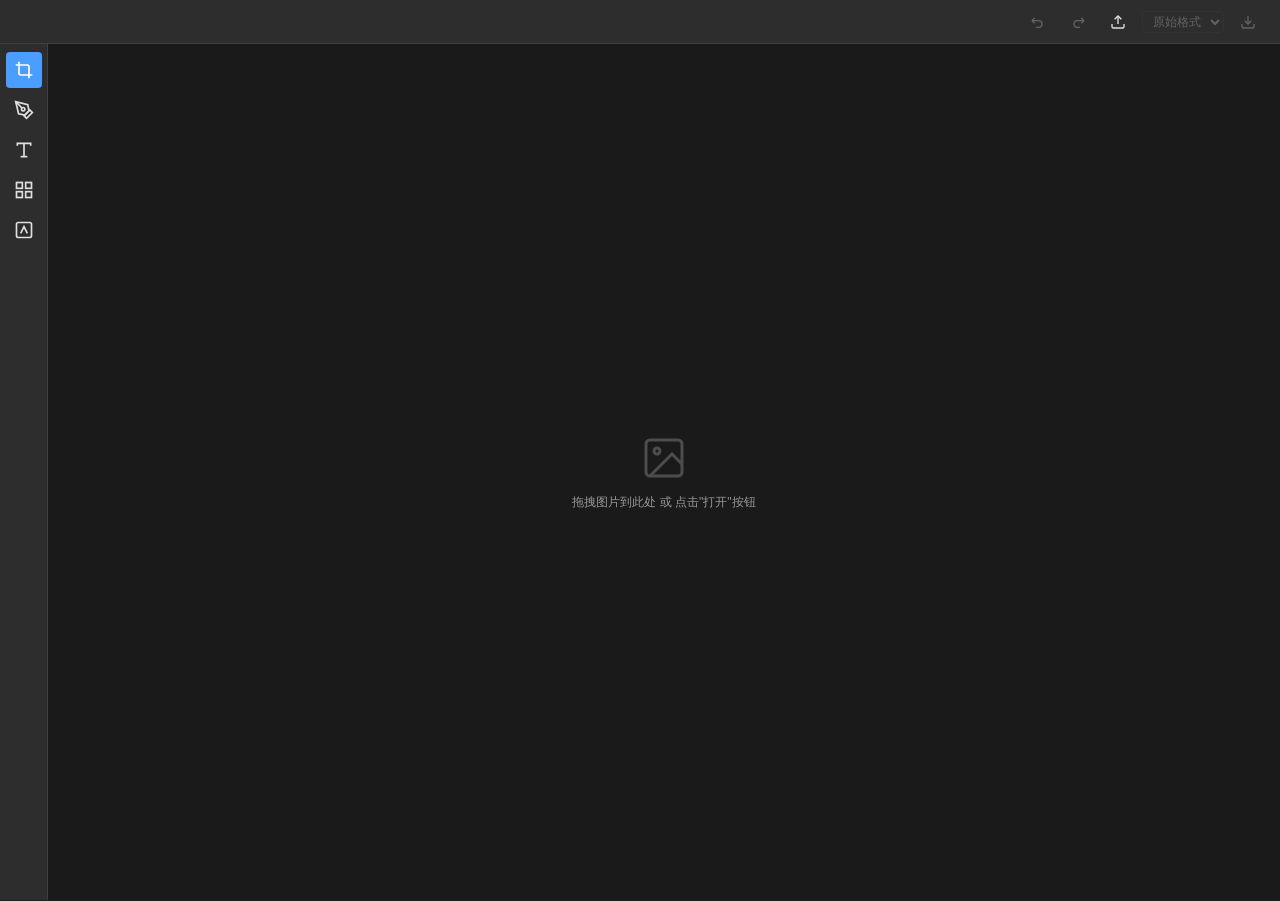
==== photo-editor/index.html @ 1ab2aeef "加回" ====
<!DOCTYPE html>
<html lang="zh-CN">
<head>
  <meta charset="UTF-8">
  <meta name="viewport" content="width=device-width, initial-scale=1.0">
  <title>PhotoEditor</title>
  <link rel="stylesheet" href="css/main.css">
  
</head>
<body>
  <div class="o-app">
    <!-- 顶部属性栏 -->
    <div class="c-property-bar" id="propertyBar">
      <div class="c-property-bar__group" id="toolOptions">
        <!-- 工具参数由 JS 动态填充 -->
      </div>
      <div class="c-property-bar__spacer"></div>
      <div class="c-property-bar__group">
        <button class="c-property-bar__btn" id="btnUndo" title="撤销 (Ctrl+Z)" disabled>
          <svg viewBox="0 0 24 24" fill="none" stroke="currentColor" stroke-width="2">
            <path d="M3 10h10a5 5 0 0 1 0 10H9"/>
            <path d="M3 10l4-4M3 10l4 4"/>
          </svg>
        </button>
        <button class="c-property-bar__btn" id="btnRedo" title="重做 (Ctrl+Y)" disabled>
          <svg viewBox="0 0 24 24" fill="none" stroke="currentColor" stroke-width="2">
            <path d="M21 10H11a5 5 0 0 0 0 10h4"/>
            <path d="M21 10l-4-4M21 10l-4 4"/>
          </svg>
        </button>
        <button class="c-property-bar__btn" id="btnOpen" title="打开图片">
          <svg viewBox="0 0 24 24" fill="none" stroke="currentColor" stroke-width="2">
            <path d="M3 15v4a2 2 0 0 0 2 2h14a2 2 0 0 0 2-2v-4"/>
            <path d="M17 8l-5-5-5 5"/>
            <path d="M12 3v12"/>
          </svg>
        </button>
        <select id="downloadFormat" class="c-property-bar__select" disabled>
          <option value="">原始格式</option>
          <option value="image/png">PNG</option>
          <option value="image/jpeg">JPG</option>
          <option value="image/webp">WebP</option>
        </select>
        <button class="c-property-bar__btn" id="btnDownload" title="下载 (Ctrl+S)" disabled>
          <svg viewBox="0 0 24 24" fill="none" stroke="currentColor" stroke-width="2">
            <path d="M3 15v4a2 2 0 0 0 2 2h14a2 2 0 0 0 2-2v-4"/>
            <path d="M7 10l5 5 5-5"/>
            <path d="M12 15V3"/>
          </svg>
        </button>
      </div>
    </div>

    <div class="o-app__body">
      <!-- 左侧工具栏 -->
      <div class="c-toolbar" id="toolbar">
        <button class="c-toolbar__btn is-active" data-tool="crop" title="裁剪">
          <svg viewBox="0 0 24 24" fill="none" stroke="currentColor" stroke-width="2">
            <path d="M6 2v14a2 2 0 0 0 2 2h14"/>
            <path d="M18 22V8a2 2 0 0 0-2-2H2"/>
          </svg>
        </button>
        <button class="c-toolbar__btn" data-tool="brush" title="画笔">
          <svg viewBox="0 0 24 24" fill="none" stroke="currentColor" stroke-width="2">
            <path d="M12 19l7-7 3 3-7 7-3-3z"/>
            <path d="M18 13l-1.5-7.5L2 2l3.5 14.5L13 18l5-5z"/>
            <path d="M2 2l7.586 7.586"/>
            <circle cx="11" cy="11" r="2"/>
          </svg>
        </button>
        <button class="c-toolbar__btn" data-tool="text" title="文字">
          <svg viewBox="0 0 24 24" fill="none" stroke="currentColor" stroke-width="2">
            <path d="M4 7V4h16v3"/>
            <path d="M12 4v16"/>
            <path d="M8 20h8"/>
          </svg>
        </button>
        <button class="c-toolbar__btn" data-tool="mosaic" title="马赛克">
          <svg viewBox="0 0 24 24" fill="none" stroke="currentColor" stroke-width="2">
            <rect x="3" y="3" width="7" height="7"/>
            <rect x="14" y="3" width="7" height="7"/>
            <rect x="3" y="14" width="7" height="7"/>
            <rect x="14" y="14" width="7" height="7"/>
          </svg>
        </button>
        <button class="c-toolbar__btn" data-tool="shape" title="形状">
          <svg viewBox="0 0 24 24" fill="none" stroke="currentColor" stroke-width="2">
            <rect x="3" y="3" width="18" height="18" rx="2"/>
            <path d="M8 16l4-8 4 8"/>
          </svg>
        </button>
      </div>

      <!-- 画布区域 -->
      <div class="o-app__main" id="canvasWrapper">
        <div class="c-canvas-area" id="canvasArea">
          <canvas id="mainCanvas" class="c-canvas-area__canvas"></canvas>
          <canvas id="overlayCanvas" class="c-canvas-area__overlay"></canvas>
        </div>
        <div class="c-canvas-area__placeholder" id="placeholder">
          <svg viewBox="0 0 24 24" fill="none" stroke="currentColor" stroke-width="1.5">
            <rect x="3" y="3" width="18" height="18" rx="2"/>
            <circle cx="8.5" cy="8.5" r="1.5"/>
            <path d="M21 15l-5-5L5 21"/>
          </svg>
          <span>拖拽图片到此处 或 点击"打开"按钮</span>
        </div>
      </div>
    </div>
  </div>

  <!-- Toast -->
  <div class="c-toast" id="toast"></div>

  <!-- 隐藏文件输入 -->
  <input type="file" id="fileInput" accept="image/jpeg,image/png,image/webp" class="u-visually-hidden">

  <script type="module" src="js/main.js"></script>
</body>
</html>
---- photo-editor/css/main.css ----
/* Settings */
@import 'settings/_variables.css';

/* Tools */
@import 'tools/_mixins.css';

/* Generic */
@import 'generic/_reset.css';

/* Elements */
@import 'elements/_base.css';

/* Objects */
@import 'objects/_layout.css';

/* Components */
@import 'components/_toolbar.css';
@import 'components/_property-bar.css';
@import 'components/_canvas.css';
@import 'components/_modal.css';
@import 'components/_crop-actions.css';

/* Utilities */
@import 'utilities/_utilities.css';
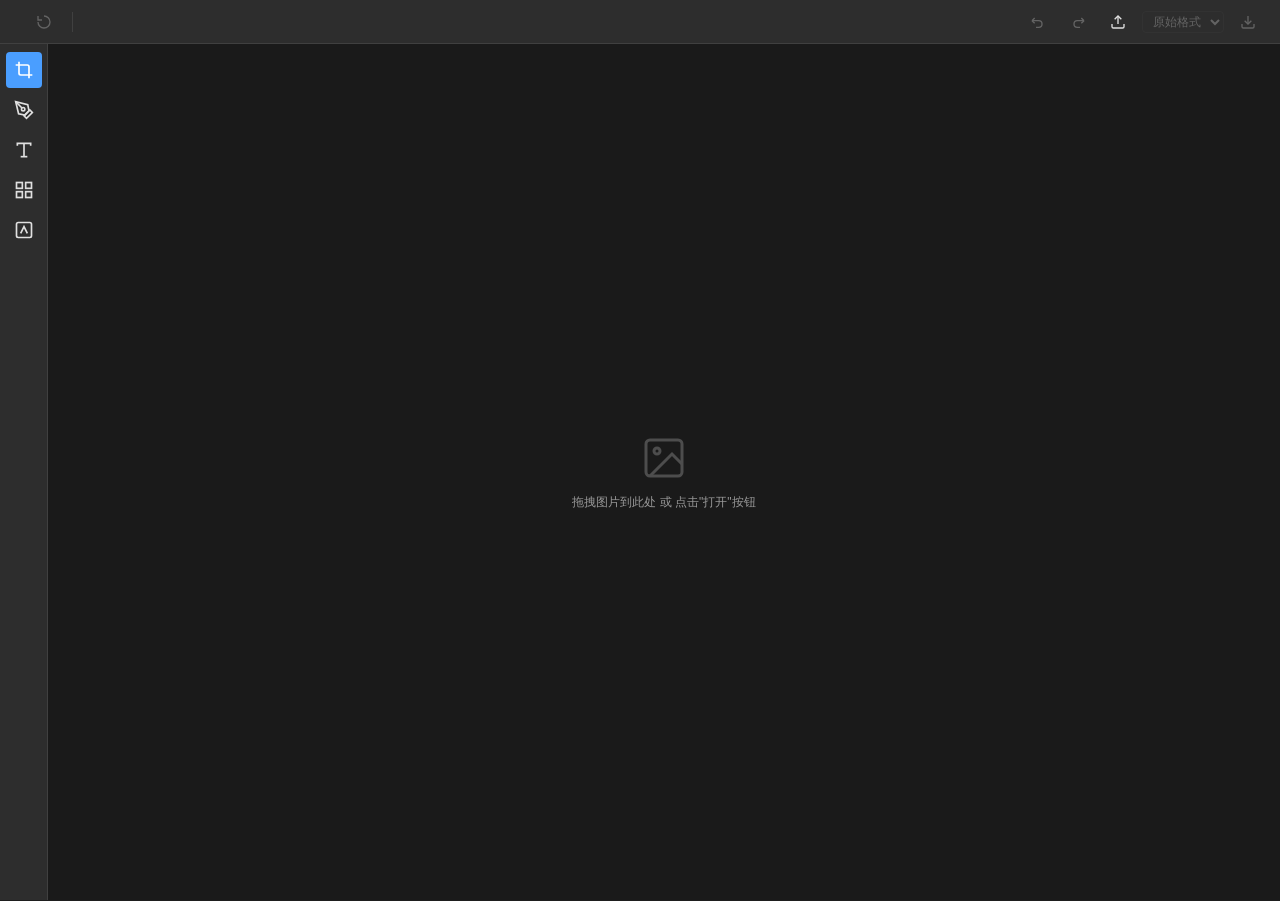
==== commit bdcce07c: "pe:调优" ====
--- a/photo-editor/index.html
+++ b/photo-editor/index.html
@@ -14,6 +14,15 @@
       <div class="c-property-bar__group" id="toolOptions">
         <!-- 工具参数由 JS 动态填充 -->
       </div>
+      <div class="c-property-bar__group">
+        <button class="c-property-bar__btn" id="btnRotate" title="逆时针旋转" disabled>
+          <svg viewBox="0 0 24 24" fill="none" stroke="currentColor" stroke-width="2">
+            <path d="M3 12a9 9 0 1 0 9-9"/>
+            <path d="M3 3v6h6"/>
+          </svg>
+        </button>
+      </div>
+      <div class="c-property-bar__divider"></div>
       <div class="c-property-bar__spacer"></div>
       <div class="c-property-bar__group">
         <button class="c-property-bar__btn" id="btnUndo" title="撤销 (Ctrl+Z)" disabled>
--- a/photo-editor/css/main.css
+++ b/photo-editor/css/main.css
@@ -18,7 +18,6 @@
 @import 'components/_property-bar.css';
 @import 'components/_canvas.css';
 @import 'components/_modal.css';
-@import 'components/_crop-actions.css';
 
 /* Utilities */
 @import 'utilities/_utilities.css';
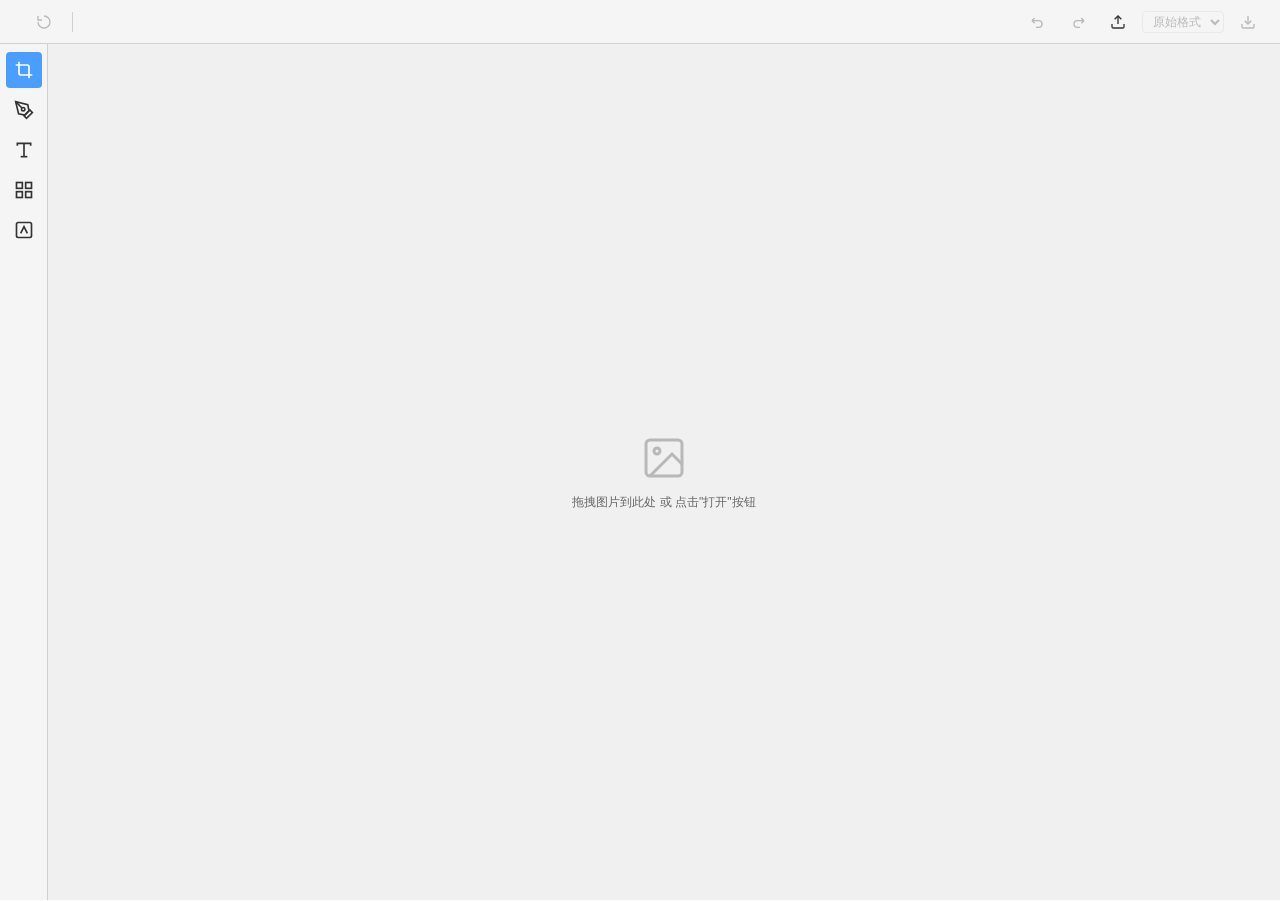
==== commit b39a34fc: "质量：每次保存降质Fix" ====
--- a/photo-editor/index.html
+++ b/photo-editor/index.html
@@ -63,13 +63,13 @@
     <div class="o-app__body">
       <!-- 左侧工具栏 -->
       <div class="c-toolbar" id="toolbar">
-        <button class="c-toolbar__btn is-active" data-tool="crop" title="裁剪">
+        <button class="c-toolbar__btn is-active" data-tool="crop" data-tooltip="裁剪">
           <svg viewBox="0 0 24 24" fill="none" stroke="currentColor" stroke-width="2">
             <path d="M6 2v14a2 2 0 0 0 2 2h14"/>
             <path d="M18 22V8a2 2 0 0 0-2-2H2"/>
           </svg>
         </button>
-        <button class="c-toolbar__btn" data-tool="brush" title="画笔">
+        <button class="c-toolbar__btn" data-tool="brush" data-tooltip="画笔">
           <svg viewBox="0 0 24 24" fill="none" stroke="currentColor" stroke-width="2">
             <path d="M12 19l7-7 3 3-7 7-3-3z"/>
             <path d="M18 13l-1.5-7.5L2 2l3.5 14.5L13 18l5-5z"/>
@@ -77,14 +77,14 @@
             <circle cx="11" cy="11" r="2"/>
           </svg>
         </button>
-        <button class="c-toolbar__btn" data-tool="text" title="文字">
+        <button class="c-toolbar__btn" data-tool="text" data-tooltip="文字">
           <svg viewBox="0 0 24 24" fill="none" stroke="currentColor" stroke-width="2">
             <path d="M4 7V4h16v3"/>
             <path d="M12 4v16"/>
             <path d="M8 20h8"/>
           </svg>
         </button>
-        <button class="c-toolbar__btn" data-tool="mosaic" title="马赛克">
+        <button class="c-toolbar__btn" data-tool="mosaic" data-tooltip="马赛克">
           <svg viewBox="0 0 24 24" fill="none" stroke="currentColor" stroke-width="2">
             <rect x="3" y="3" width="7" height="7"/>
             <rect x="14" y="3" width="7" height="7"/>
@@ -92,7 +92,7 @@
             <rect x="14" y="14" width="7" height="7"/>
           </svg>
         </button>
-        <button class="c-toolbar__btn" data-tool="shape" title="形状">
+        <button class="c-toolbar__btn" data-tool="shape" data-tooltip="形状">
           <svg viewBox="0 0 24 24" fill="none" stroke="currentColor" stroke-width="2">
             <rect x="3" y="3" width="18" height="18" rx="2"/>
             <path d="M8 16l4-8 4 8"/>
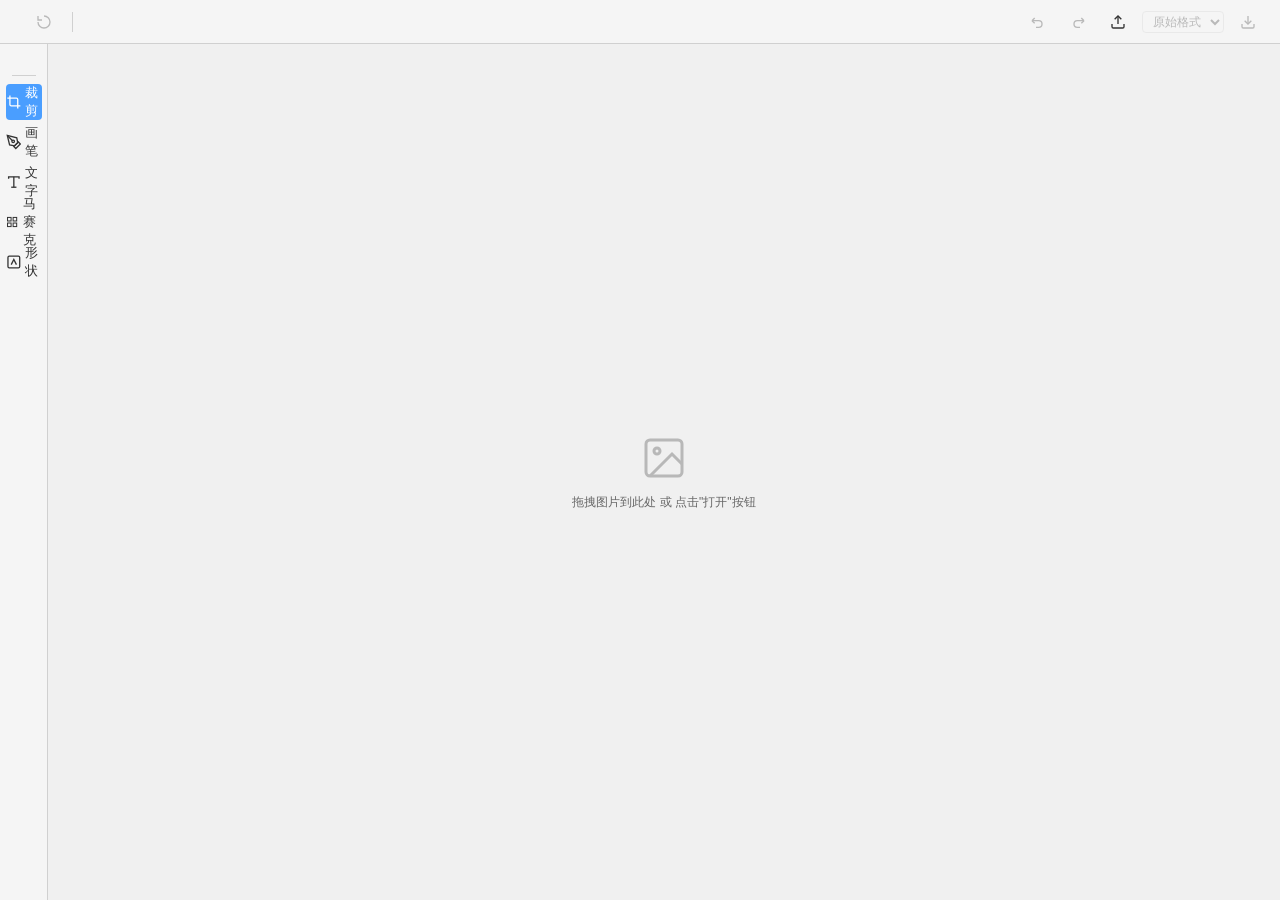
==== commit 9415f6b8: "feat: 在 index.html 中引用 favicon Co-Authored-By: Claude Opus 4.6 <noreply@anthropic.com>" ====
--- a/photo-editor/index.html
+++ b/photo-editor/index.html
@@ -4,6 +4,7 @@
   <meta charset="UTF-8">
   <meta name="viewport" content="width=device-width, initial-scale=1.0">
   <title>PhotoEditor</title>
+  <link rel="icon" href="favicon.svg" type="image/svg+xml">
   <link rel="stylesheet" href="css/main.css">
   
 </head>
@@ -63,11 +64,18 @@
     <div class="o-app__body">
       <!-- 左侧工具栏 -->
       <div class="c-toolbar" id="toolbar">
+        <button class="c-toolbar__toggle" id="btnToolbarToggle" title="展开工具栏">
+          <svg viewBox="0 0 24 24" fill="none" stroke="currentColor" stroke-width="2">
+            <path d="M9 18l6-6-6-6"/>
+          </svg>
+        </button>
+        <div class="c-toolbar__separator"></div>
         <button class="c-toolbar__btn is-active" data-tool="crop" data-tooltip="裁剪">
           <svg viewBox="0 0 24 24" fill="none" stroke="currentColor" stroke-width="2">
             <path d="M6 2v14a2 2 0 0 0 2 2h14"/>
             <path d="M18 22V8a2 2 0 0 0-2-2H2"/>
           </svg>
+          <span class="c-toolbar__label">裁剪</span>
         </button>
         <button class="c-toolbar__btn" data-tool="brush" data-tooltip="画笔">
           <svg viewBox="0 0 24 24" fill="none" stroke="currentColor" stroke-width="2">
@@ -76,6 +84,7 @@
             <path d="M2 2l7.586 7.586"/>
             <circle cx="11" cy="11" r="2"/>
           </svg>
+          <span class="c-toolbar__label">画笔</span>
         </button>
         <button class="c-toolbar__btn" data-tool="text" data-tooltip="文字">
           <svg viewBox="0 0 24 24" fill="none" stroke="currentColor" stroke-width="2">
@@ -83,6 +92,7 @@
             <path d="M12 4v16"/>
             <path d="M8 20h8"/>
           </svg>
+          <span class="c-toolbar__label">文字</span>
         </button>
         <button class="c-toolbar__btn" data-tool="mosaic" data-tooltip="马赛克">
           <svg viewBox="0 0 24 24" fill="none" stroke="currentColor" stroke-width="2">
@@ -91,12 +101,14 @@
             <rect x="3" y="14" width="7" height="7"/>
             <rect x="14" y="14" width="7" height="7"/>
           </svg>
+          <span class="c-toolbar__label">马赛克</span>
         </button>
         <button class="c-toolbar__btn" data-tool="shape" data-tooltip="形状">
           <svg viewBox="0 0 24 24" fill="none" stroke="currentColor" stroke-width="2">
             <rect x="3" y="3" width="18" height="18" rx="2"/>
             <path d="M8 16l4-8 4 8"/>
           </svg>
+          <span class="c-toolbar__label">形状</span>
         </button>
       </div>
 
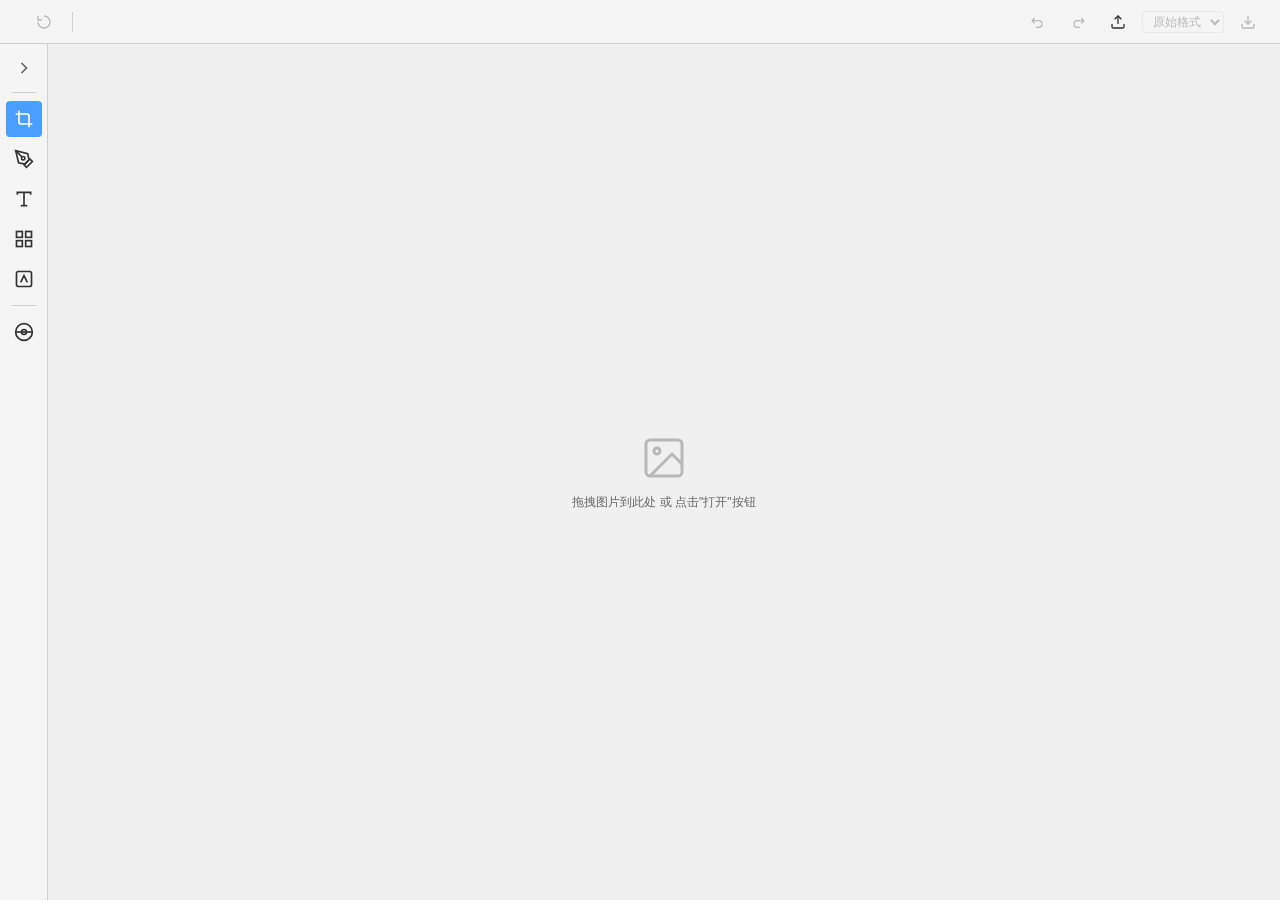
==== commit 97d1016d: "滤镜: 新增滤镜功能" ====
--- a/photo-editor/index.html
+++ b/photo-editor/index.html
@@ -110,6 +110,16 @@
           </svg>
           <span class="c-toolbar__label">形状</span>
         </button>
+        <div class="c-toolbar__separator"></div>
+        <button class="c-toolbar__btn" data-tool="filter" data-tooltip="滤镜">
+          <svg viewBox="0 0 24 24" fill="none" stroke="currentColor" stroke-width="2">
+            <circle cx="12" cy="12" r="3"/>
+            <path d="M12 2a10 10 0 0 1 0 20"/>
+            <path d="M12 2a10 10 0 0 0 0 20"/>
+            <line x1="2" y1="12" x2="22" y2="12"/>
+          </svg>
+          <span class="c-toolbar__label">滤镜</span>
+        </button>
       </div>
 
       <!-- 画布区域 -->
